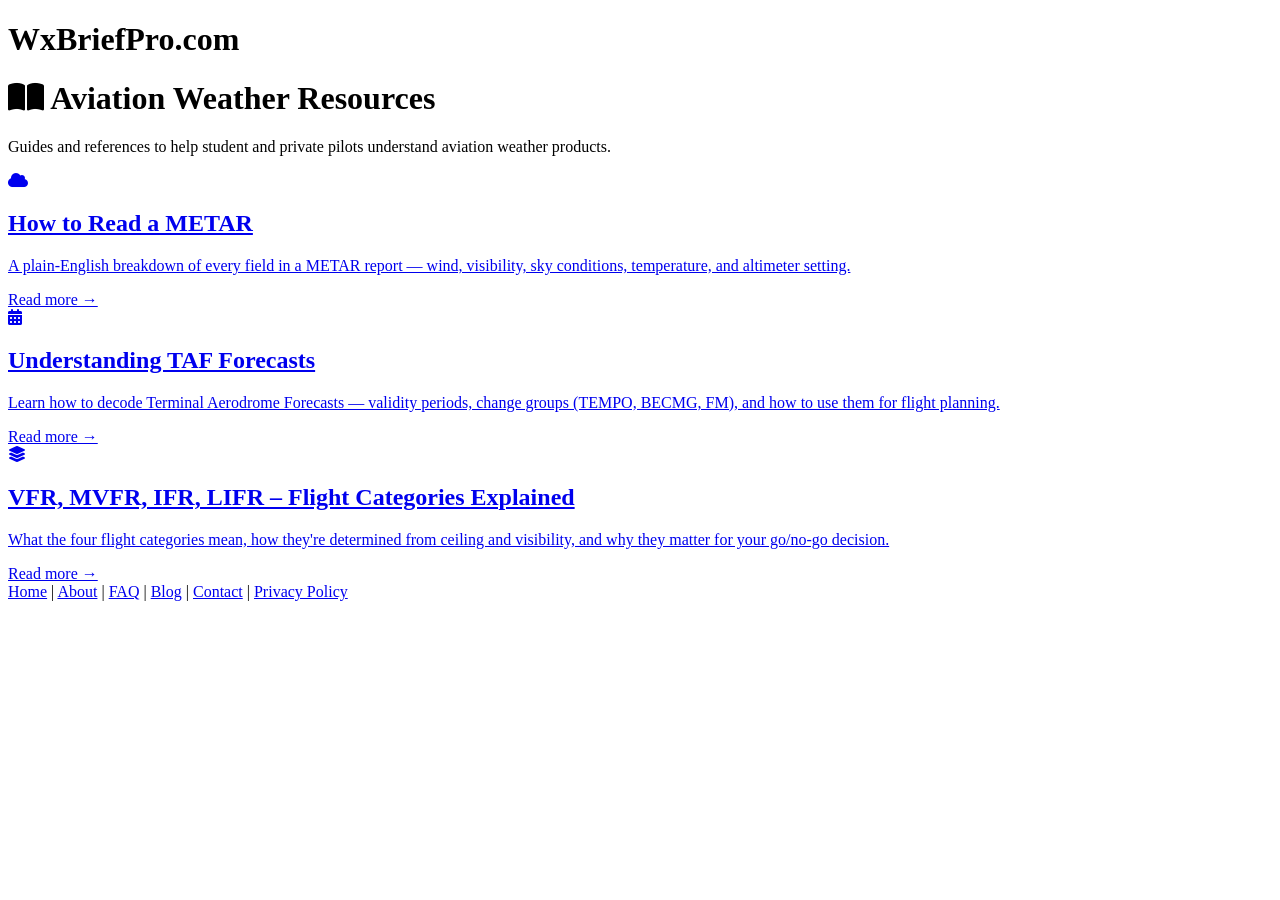
==== templates/blog/index.html @ ea12a1ee "Add OpenGraph/Twitter meta tags, blog with 3 aviation guides, blog link in all footers" ====
<!DOCTYPE html>
<html lang="en">
<head>
    <!-- Google tag (gtag.js) -->
    <script async src="https://www.googletagmanager.com/gtag/js?id=G-Y0BP2Q8MXK"></script>
    <script>
        window.dataLayer = window.dataLayer || [];
        function gtag() { dataLayer.push(arguments); }
        gtag('js', new Date());
        gtag('config', 'G-Y0BP2Q8MXK');
    </script>
    <meta charset="UTF-8">
    <meta name="viewport" content="width=device-width, initial-scale=1.0">
    <title>Aviation Weather Resources – WxBriefPro</title>
    <meta name="description" content="Pilot resources and guides: how to read METARs, understand TAF forecasts, decode DATIS, and more. Free aviation weather education for student and private pilots.">
    <meta property="og:type" content="website">
    <meta property="og:url" content="https://www.wxbriefpro.com/blog">
    <meta property="og:title" content="Aviation Weather Resources – WxBriefPro">
    <meta property="og:description" content="Free guides for pilots: reading METARs, TAFs, DATIS, and understanding flight categories.">
    <meta property="og:image" content="https://www.wxbriefpro.com/static/icons/icon-512.png">
    <link rel="stylesheet" href="{{ url_for('static', filename='css/style.css') }}">
    <link rel="stylesheet" href="https://cdnjs.cloudflare.com/ajax/libs/font-awesome/6.4.0/css/all.min.css">
</head>
<body>
    <div class="container">
        <header>
            <h1><a href="/" style="text-decoration: none; color: inherit;">WxBriefPro.com</a></h1>
        </header>

        <div class="content-section">
            <h1><i class="fas fa-book-open"></i> Aviation Weather Resources</h1>
            <p>Guides and references to help student and private pilots understand aviation weather products.</p>

            <div class="blog-grid">
                <a href="/blog/how-to-read-a-metar" class="blog-card">
                    <div class="blog-card-icon"><i class="fas fa-cloud"></i></div>
                    <div class="blog-card-body">
                        <h2>How to Read a METAR</h2>
                        <p>A plain-English breakdown of every field in a METAR report — wind, visibility, sky conditions, temperature, and altimeter setting.</p>
                        <span class="blog-read-more">Read more →</span>
                    </div>
                </a>

                <a href="/blog/understanding-taf-forecasts" class="blog-card">
                    <div class="blog-card-icon"><i class="fas fa-calendar-alt"></i></div>
                    <div class="blog-card-body">
                        <h2>Understanding TAF Forecasts</h2>
                        <p>Learn how to decode Terminal Aerodrome Forecasts — validity periods, change groups (TEMPO, BECMG, FM), and how to use them for flight planning.</p>
                        <span class="blog-read-more">Read more →</span>
                    </div>
                </a>

                <a href="/blog/vfr-ifr-mvfr-lifr-flight-categories" class="blog-card">
                    <div class="blog-card-icon"><i class="fas fa-layer-group"></i></div>
                    <div class="blog-card-body">
                        <h2>VFR, MVFR, IFR, LIFR – Flight Categories Explained</h2>
                        <p>What the four flight categories mean, how they're determined from ceiling and visibility, and why they matter for your go/no-go decision.</p>
                        <span class="blog-read-more">Read more →</span>
                    </div>
                </a>
            </div>
        </div>

        <footer>
            <nav class="footer-links">
                <a href="/">Home</a> |
                <a href="/about">About</a> |
                <a href="/faq">FAQ</a> |
                <a href="/blog">Blog</a> |
                <a href="/contact">Contact</a> |
                <a href="/privacy-policy">Privacy Policy</a>
            </nav>
        </footer>
    </div>
</body>
</html>
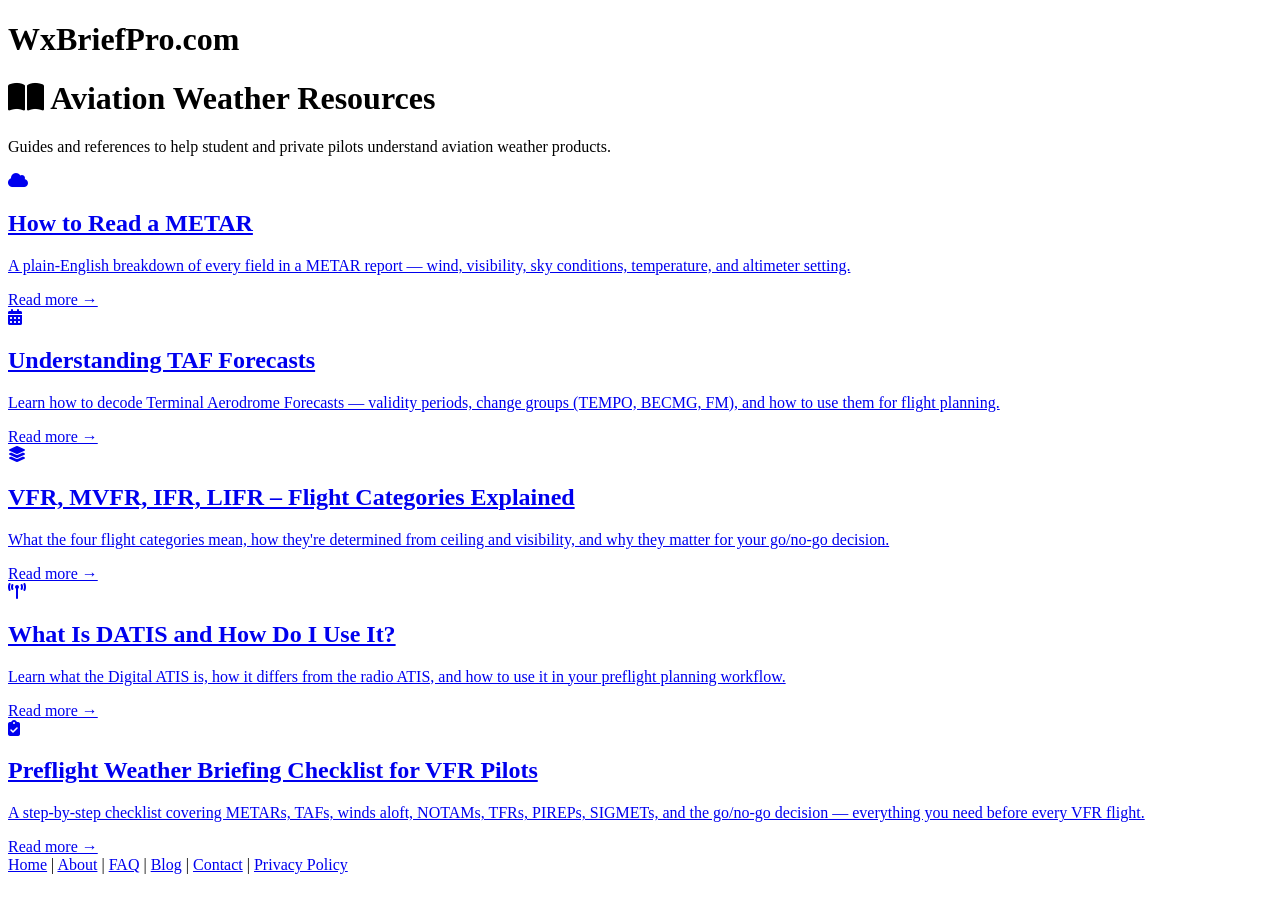
==== commit beab4e44: "SEO: sitemap, canonical tags, JSON-LD, meta descriptions, 2 new blog posts" ====
--- a/templates/blog/index.html
+++ b/templates/blog/index.html
@@ -18,6 +18,7 @@
     <meta property="og:title" content="Aviation Weather Resources – WxBriefPro">
     <meta property="og:description" content="Free guides for pilots: reading METARs, TAFs, DATIS, and understanding flight categories.">
     <meta property="og:image" content="https://www.wxbriefpro.com/static/icons/icon-512.png">
+    <link rel="canonical" href="https://www.wxbriefpro.com/blog">
     <link rel="stylesheet" href="{{ url_for('static', filename='css/style.css') }}">
     <link rel="stylesheet" href="https://cdnjs.cloudflare.com/ajax/libs/font-awesome/6.4.0/css/all.min.css">
 </head>
@@ -58,6 +59,24 @@
                         <span class="blog-read-more">Read more →</span>
                     </div>
                 </a>
+
+                <a href="/blog/what-is-datis" class="blog-card">
+                    <div class="blog-card-icon"><i class="fas fa-broadcast-tower"></i></div>
+                    <div class="blog-card-body">
+                        <h2>What Is DATIS and How Do I Use It?</h2>
+                        <p>Learn what the Digital ATIS is, how it differs from the radio ATIS, and how to use it in your preflight planning workflow.</p>
+                        <span class="blog-read-more">Read more →</span>
+                    </div>
+                </a>
+
+                <a href="/blog/preflight-weather-checklist-vfr" class="blog-card">
+                    <div class="blog-card-icon"><i class="fas fa-clipboard-check"></i></div>
+                    <div class="blog-card-body">
+                        <h2>Preflight Weather Briefing Checklist for VFR Pilots</h2>
+                        <p>A step-by-step checklist covering METARs, TAFs, winds aloft, NOTAMs, TFRs, PIREPs, SIGMETs, and the go/no-go decision — everything you need before every VFR flight.</p>
+                        <span class="blog-read-more">Read more →</span>
+                    </div>
+                </a>
             </div>
         </div>
 
